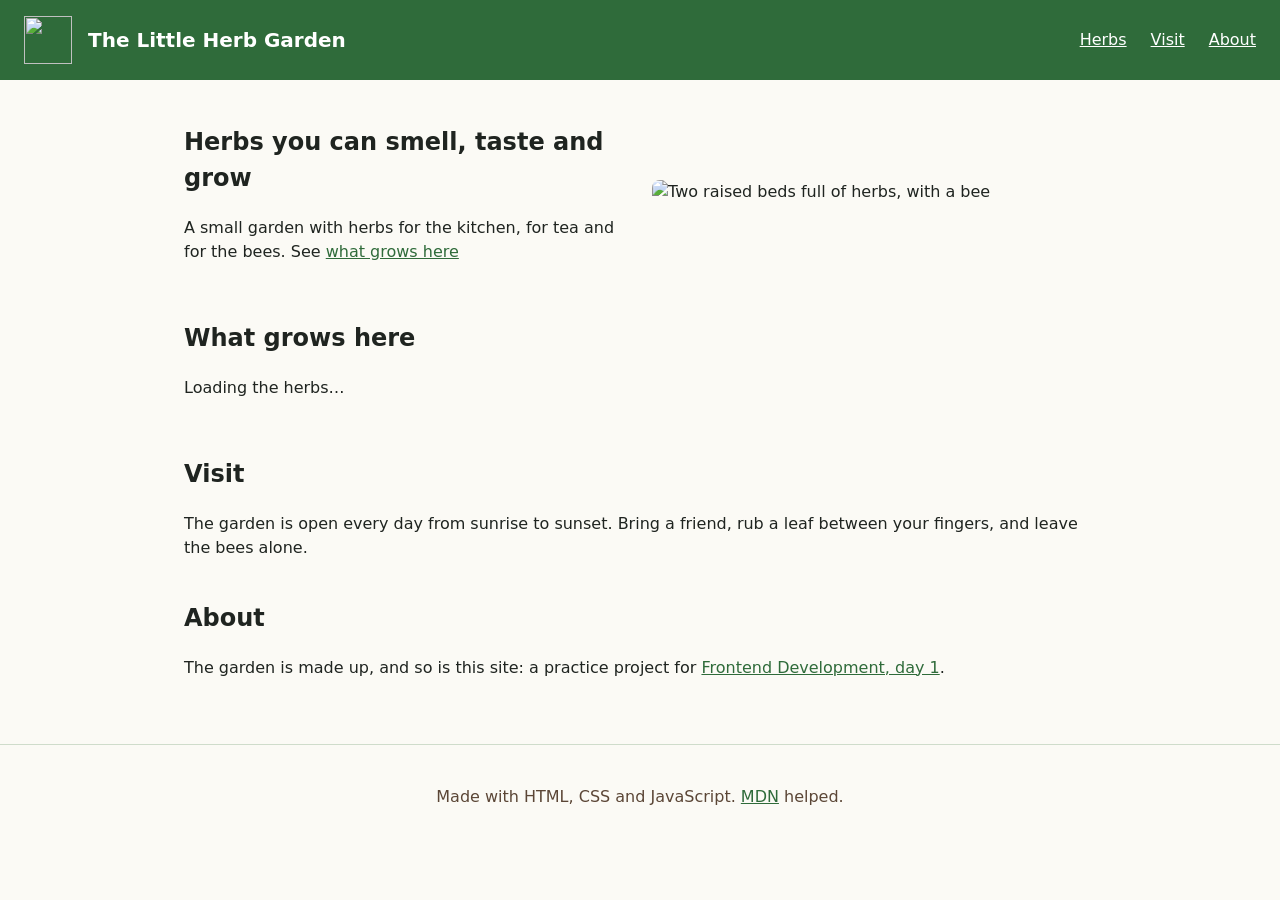
==== index.html @ 9903383e "Change incorrect link to visit-section" ====
<!doctype html>
<html lang="en">
<head>
  <meta charset="utf-8">
  <meta name="viewport" content="width=device-width, initial-scale=1">
  <title>The Little Herb Garden</title>
  <link rel="icon" href="images/logo.svg" type="image/svg+xml">
  <link rel="stylesheet" href="style.css">
  <script src="app.js" defer></script>
</head>
<body>
  <header class="site-header">
    <img class="logo" src="images/logo.svg" alt="" width="48" height="48">
    <p class="site-name">The Little Herb Garden</p>
    <nav>
      <ul>
        <li><a href="#herbs">Herbs</a></li>
        <li><a href="#visit">Visit</a></li>
        <li><a href="#about">About</a></li>
      </ul>
    </nav>
  </header>

  <main>
    <section class="intro">
      <div>
        <h1>Herbs you can smell, taste and grow</h1>
        <p>A small garden with herbs for the kitchen, for tea and for the bees.
          See <a href="#herbs">what grows here</a></p>
      </div>
      <img class="hero" src="images/garden.svg" alt="Two raised beds full of herbs, with a bee">
    </section>

    <section id="herbs">
      <h2>What grows here</h2>
      <p class="count">Loading the herbs…</p>
      <ul id="herbs-list" class="cards"></ul>
    </section>

    <section id="visit">
      <h2>Visit</h2>
      <p>The garden is open every day from sunrise to sunset.
        Bring a friend, rub a leaf between your fingers, and leave the bees alone.</p>
    </section>

    <section id="about">
      <h2>About</h2>
      <p>The garden is made up, and so is this site: a practice project for
        <a href="https://github.com/pepe/culs-frontend-day1">Frontend Development, day 1</a>.</p>
    </section>
  </main>

  <footer>
    <p>Made with HTML, CSS and JavaScript.
      <a href="https://developer.mozilla.org/">MDN</a> helped.</p>
  </footer>
</body>
</html>
---- style.css ----
/* The Little Herb Garden */

:root {
  --leaf: #2f6b3a;
  --leaf-light: #e7f1e4;
  --soil: #5b4636;
  --paper: #fbfaf5;
  --ink: #1f2420;
  --line: #cfdccb;
}

* {
  box-sizing: border-box;
}

body {
  margin: 0;
  font-family: system-ui, sans-serif;
  line-height: 1.5;
  color: var(--ink);
  background: var(--paper);
}

a {
  color: var(--leaf);
}

.site-header {
  display: flex;
  flex-wrap: wrap;
  align-items: center;
  gap: 1rem;
  padding: 1rem 1.5rem;
  background: var(--leaf);
  color: white;
}

.site-header a {
  color: white;
}

.site-name {
  margin: 0;
  font-size: 1.25rem;
  font-weight: 700;
}

nav {
  margin-left: auto;
}

nav ul {
  display: flex;
  gap: 1.5rem;
  margin: 0;
  padding: 0;
  list-style: none;
}

main {
  max-width: 60rem;
  margin: 0 auto;
  padding: 1.5rem;
}

section {
  margin-bottom: 2.5rem;
}

.intro {
  display: grid;
  gap: 1.5rem;
  align-items: center;
}

@media (min-width: 40rem) {
  .intro {
    grid-template-columns: 1fr 1fr;
  }
}

.hero {
  width: 100%;
  height: auto;
  border-radius: 0.5rem;
}

.cards {
  display: grid;
  grid-template-columns: repeat(auto-fill, minmax(14rem, 1fr));
  gap: 1rem;
  margin: 0;
  padding: 0;
  list-style: none;
}

.card {
  padding: 1rem;
  border: 1px solid var(--line);
  border-radius: 0.5rem;
  background: white;
}

.card h3 {
  margin: 0;
}

.latin {
  margin: 0 0 0.5rem;
  font-style: italic;
  color: var(--soil);
}

.life {
  display: inline-block;
  margin: 0;
  padding: 0.1rem 0.6rem;
  border-radius: 1rem;
  background: var(--leaf-light);
  font-size: 0.875rem;
}

footer {
  padding: 1.5rem;
  border-top: 1px solid var(--line);
  text-align: center;
  color: var(--soil);
}
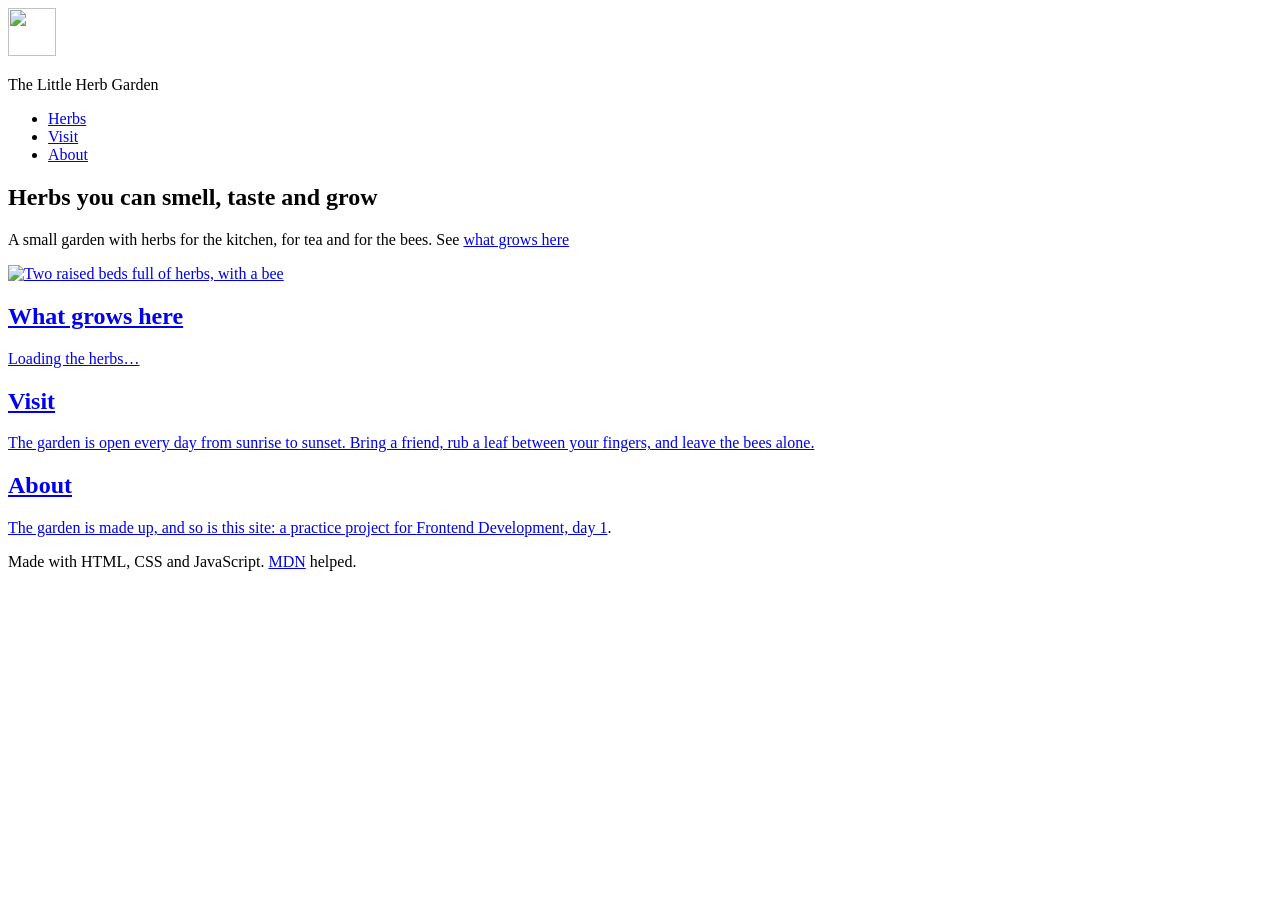
==== commit 8b3e96e7: "fixed typos in source files and in css file" ====
--- a/index.html
+++ b/index.html
@@ -5,7 +5,7 @@
   <meta name="viewport" content="width=device-width, initial-scale=1">
   <title>The Little Herb Garden</title>
   <link rel="icon" href="images/logo.svg" type="image/svg+xml">
-  <link rel="stylesheet" href="style.css">
+  <link rel="stylesheet" href="css/style.css">
   <script src="app.js" defer></script>
 </head>
 <body>
@@ -15,7 +15,7 @@
     <nav>
       <ul>
         <li><a href="#herbs">Herbs</a></li>
-        <li><a href="#visit">Visit</a></li>
+        <li><a href="#visiting">Visit</a></li>
         <li><a href="#about">About</a></li>
       </ul>
     </nav>
@@ -26,7 +26,7 @@
       <div>
         <h1>Herbs you can smell, taste and grow</h1>
         <p>A small garden with herbs for the kitchen, for tea and for the bees.
-          See <a href="#herbs">what grows here</a></p>
+          See <a href="#herbs">what grows here</p>
       </div>
       <img class="hero" src="images/garden.svg" alt="Two raised beds full of herbs, with a bee">
     </section>
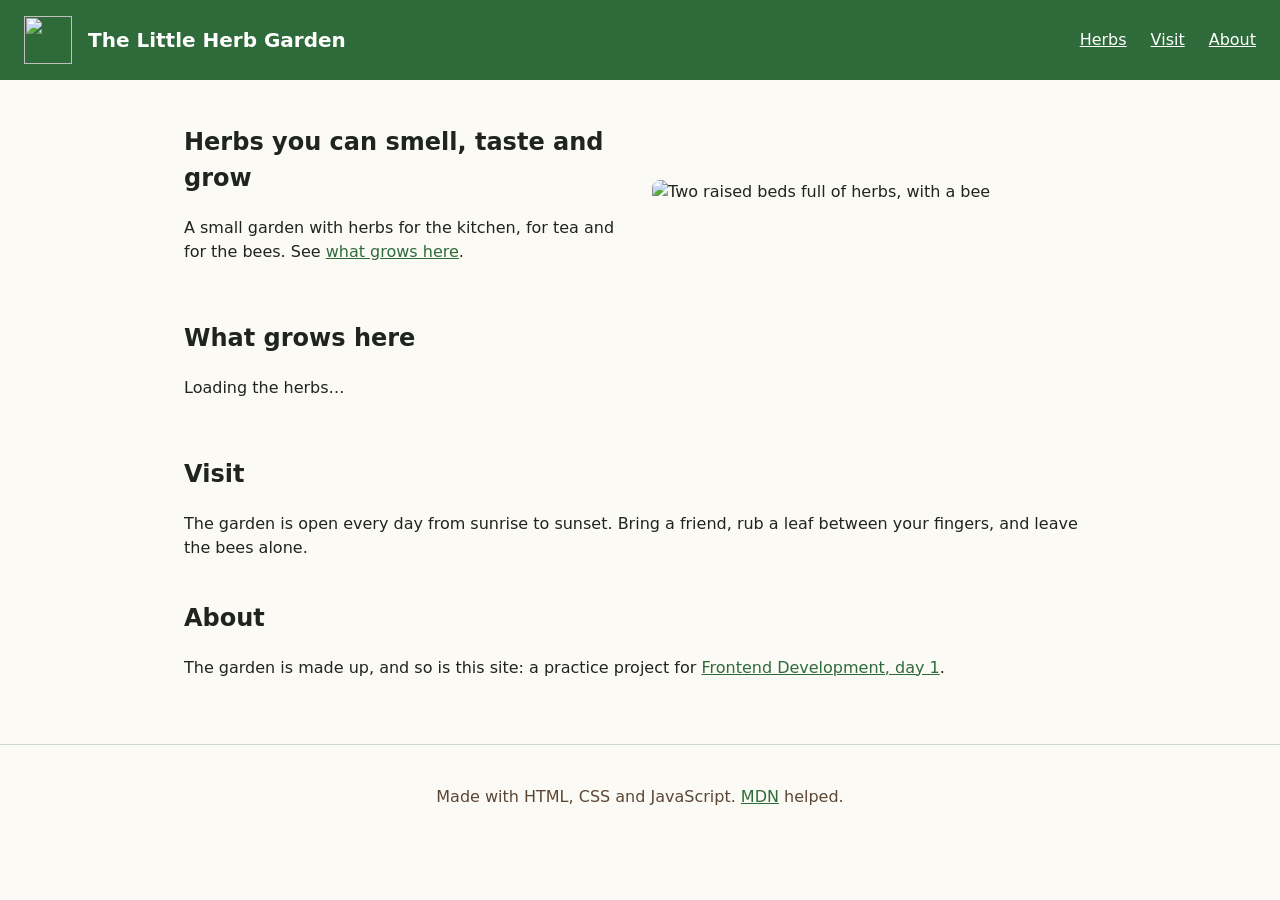
==== commit 5f330b62: "fixed inconsistencies" ====
--- a/index.html
+++ b/index.html
@@ -4,18 +4,18 @@
   <meta charset="utf-8">
   <meta name="viewport" content="width=device-width, initial-scale=1">
   <title>The Little Herb Garden</title>
-  <link rel="icon" href="images/logo.svg" type="image/svg+xml">
-  <link rel="stylesheet" href="css/style.css">
+  <link rel="icon" href="images/Logo.svg" type="image/svg+xml">
+  <link rel="stylesheet" href="style.css">
   <script src="app.js" defer></script>
 </head>
 <body>
   <header class="site-header">
-    <img class="logo" src="images/logo.svg" alt="" width="48" height="48">
+    <img class="logo" src="images/Logo.svg" alt="" width="48" height="48">
     <p class="site-name">The Little Herb Garden</p>
     <nav>
       <ul>
         <li><a href="#herbs">Herbs</a></li>
-        <li><a href="#visiting">Visit</a></li>
+        <li><a href="#visit">Visit</a></li>
         <li><a href="#about">About</a></li>
       </ul>
     </nav>
@@ -26,7 +26,7 @@
       <div>
         <h1>Herbs you can smell, taste and grow</h1>
         <p>A small garden with herbs for the kitchen, for tea and for the bees.
-          See <a href="#herbs">what grows here</p>
+          See <a href="#herbs">what grows here</a>.</p>
       </div>
       <img class="hero" src="images/garden.svg" alt="Two raised beds full of herbs, with a bee">
     </section>
--- a/style.css
+++ b/style.css
@@ -0,0 +1,128 @@
+/* The Little Herb Garden */
+
+:root {
+  --leaf: #2f6b3a;
+  --leaf-light: #e7f1e4;
+  --soil: #5b4636;
+  --paper: #fbfaf5;
+  --ink: #1f2420;
+  --line: #cfdccb;
+}
+
+* {
+  box-sizing: border-box;
+}
+
+body {
+  margin: 0;
+  font-family: system-ui, sans-serif;
+  line-height: 1.5;
+  color: var(--ink);
+  background: var(--paper);
+}
+
+a {
+  color: var(--leaf);
+}
+
+.site-header {
+  display: flex;
+  flex-wrap: wrap;
+  align-items: center;
+  gap: 1rem;
+  padding: 1rem 1.5rem;
+  background: var(--leaf);
+  color: white;
+}
+
+.site-header a {
+  color: white;
+}
+
+.site-name {
+  margin: 0;
+  font-size: 1.25rem;
+  font-weight: 700;
+}
+
+nav {
+  margin-left: auto;
+}
+
+nav ul {
+  display: flex;
+  gap: 1.5rem;
+  margin: 0;
+  padding: 0;
+  list-style: none;
+}
+
+main {
+  max-width: 60rem;
+  margin: 0 auto;
+  padding: 1.5rem;
+}
+
+section {
+  margin-bottom: 2.5rem;
+}
+
+.intro {
+  display: grid;
+  gap: 1.5rem;
+  align-items: center;
+}
+
+@media (min-width: 40rem) {
+  .intro {
+    grid-template-columns: 1fr 1fr;
+  }
+}
+
+.hero {
+  width: 100%;
+  height: auto;
+  border-radius: 0.5rem;
+}
+
+.cards {
+  display: grid;
+  grid-template-columns: repeat(auto-fill, minmax(14rem, 1fr));
+  gap: 1rem;
+  margin: 0;
+  padding: 0;
+  list-style: none;
+}
+
+.card {
+  padding: 1rem;
+  border: 1px solid var(--line);
+  border-radius: 0.5rem;
+  background: white;
+}
+
+.card h3 {
+  margin: 0;
+}
+
+.latin {
+  margin: 0 0 0.5rem;
+  font-style: italic;
+  color: var(--soil);
+}
+
+.life {
+  display: inline-block;
+  margin: 0;
+  padding: 0.1rem 0.6rem;
+  border-radius: 1rem;
+  background: var(--leaf-light);
+  font-size: 0.875rem;
+}
+
+footer {
+  padding: 1.5rem;
+  border-top: 1px solid var(--line);
+  text-align: center;
+  color: var(--soil);
+}
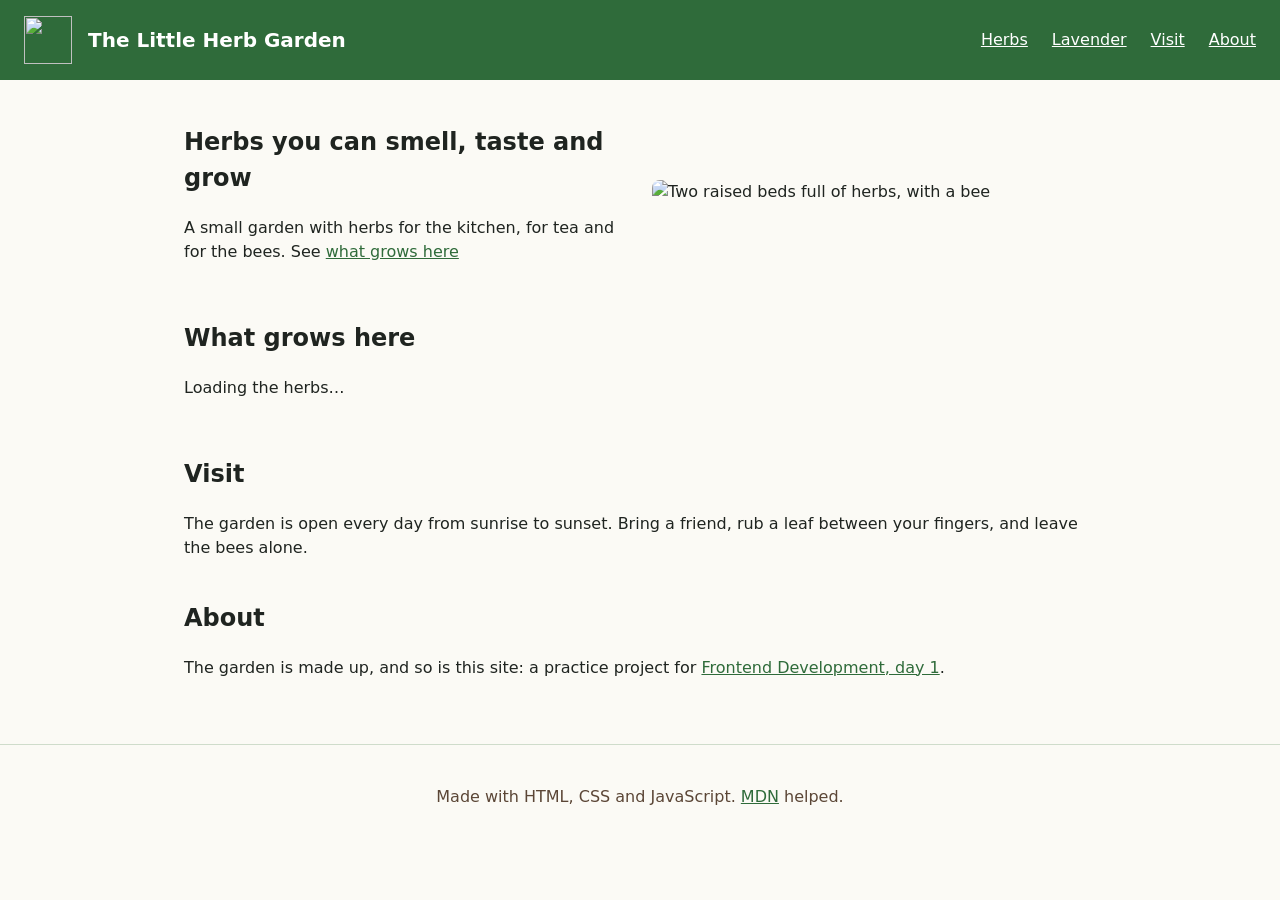
==== commit 5939fdd6: "Team Olha Zhibek Aruzhan dded responsive lavender page with SVG, JSON facts and video" ====
--- a/index.html
+++ b/index.html
@@ -4,17 +4,18 @@
   <meta charset="utf-8">
   <meta name="viewport" content="width=device-width, initial-scale=1">
   <title>The Little Herb Garden</title>
-  <link rel="icon" href="images/Logo.svg" type="image/svg+xml">
+  <link rel="icon" href="images/logo.svg" type="image/svg+xml">
   <link rel="stylesheet" href="style.css">
   <script src="app.js" defer></script>
 </head>
 <body>
   <header class="site-header">
-    <img class="logo" src="images/Logo.svg" alt="" width="48" height="48">
+    <img class="logo" src="images/logo.svg" alt="" width="48" height="48">
     <p class="site-name">The Little Herb Garden</p>
     <nav>
       <ul>
         <li><a href="#herbs">Herbs</a></li>
+        <li><a href="lavender.html">Lavender</a></li>
         <li><a href="#visit">Visit</a></li>
         <li><a href="#about">About</a></li>
       </ul>
@@ -26,7 +27,7 @@
       <div>
         <h1>Herbs you can smell, taste and grow</h1>
         <p>A small garden with herbs for the kitchen, for tea and for the bees.
-          See <a href="#herbs">what grows here</a>.</p>
+          See <a href="#herbs">what grows here</a></p>
       </div>
       <img class="hero" src="images/garden.svg" alt="Two raised beds full of herbs, with a bee">
     </section>
--- a/style.css
+++ b/style.css
@@ -94,7 +94,8 @@
   list-style: none;
 }
 
-.card {
+.card,
+.fact-card {
   padding: 1rem;
   border: 1px solid var(--line);
   border-radius: 0.5rem;
@@ -126,3 +127,128 @@
   text-align: center;
   color: var(--soil);
 }
+
+/* Lavender detail page and shared keyboard navigation. */
+nav ul {
+  flex-wrap: wrap;
+}
+
+:focus-visible {
+  outline: 3px solid #72509b;
+  outline-offset: 4px;
+}
+
+.site-header a:focus-visible {
+  outline-color: white;
+}
+
+.skip-link {
+  position: absolute;
+  top: 0.5rem;
+  left: 0.5rem;
+  z-index: 1;
+  padding: 0.75rem 1rem;
+  background: white;
+  transform: translateY(-200%);
+}
+
+.skip-link:focus {
+  transform: translateY(0);
+}
+
+.visually-hidden {
+  position: absolute;
+  width: 1px;
+  height: 1px;
+  padding: 0;
+  margin: -1px;
+  overflow: hidden;
+  clip-path: inset(50%);
+  white-space: nowrap;
+  border: 0;
+}
+
+.lavender-intro {
+  margin-bottom: 2.5rem;
+}
+
+.lavender-intro h1 {
+  margin: 0 0 0.5rem;
+  font-size: clamp(2.5rem, 7vw, 4rem);
+  line-height: 1.1;
+}
+
+.eyebrow {
+  color: var(--leaf);
+  font-weight: 700;
+}
+
+.lavender-figure {
+  min-width: 0;
+  margin: 0;
+}
+
+.lavender-figure figcaption {
+  margin-top: 0.5rem;
+  color: var(--soil);
+}
+
+.facts-grid {
+  display: grid;
+  grid-template-columns: repeat(auto-fit, minmax(min(100%, 14rem), 1fr));
+  gap: 1rem;
+}
+
+.fact-card dt {
+  color: var(--leaf);
+  font-weight: 700;
+}
+
+.fact-card dd {
+  margin: 0.25rem 0 0;
+}
+
+.lavender-sections {
+  display: grid;
+  gap: 1.5rem;
+}
+
+.lavender-sections h2 {
+  margin-top: 0;
+}
+
+.card-links {
+  margin-top: 0.75rem;
+}
+
+.herb-link {
+  display: inline-block;
+  margin-top: 0.75rem;
+}
+
+@media (min-width: 40rem) {
+  .lavender-sections {
+    grid-template-columns: 1fr 1fr;
+  }
+}
+
+.video-player {
+  width: 100%;
+  max-width: 30rem;
+  margin-inline: auto;
+  aspect-ratio: 16 / 9;
+  overflow: hidden;
+  border-radius: 0.5rem;
+  background: #1f2420;
+}
+
+.video-player iframe {
+  display: block;
+  width: 100%;
+  height: 100%;
+  border: 0;
+}
+
+.video-section {
+  text-align: center;
+}
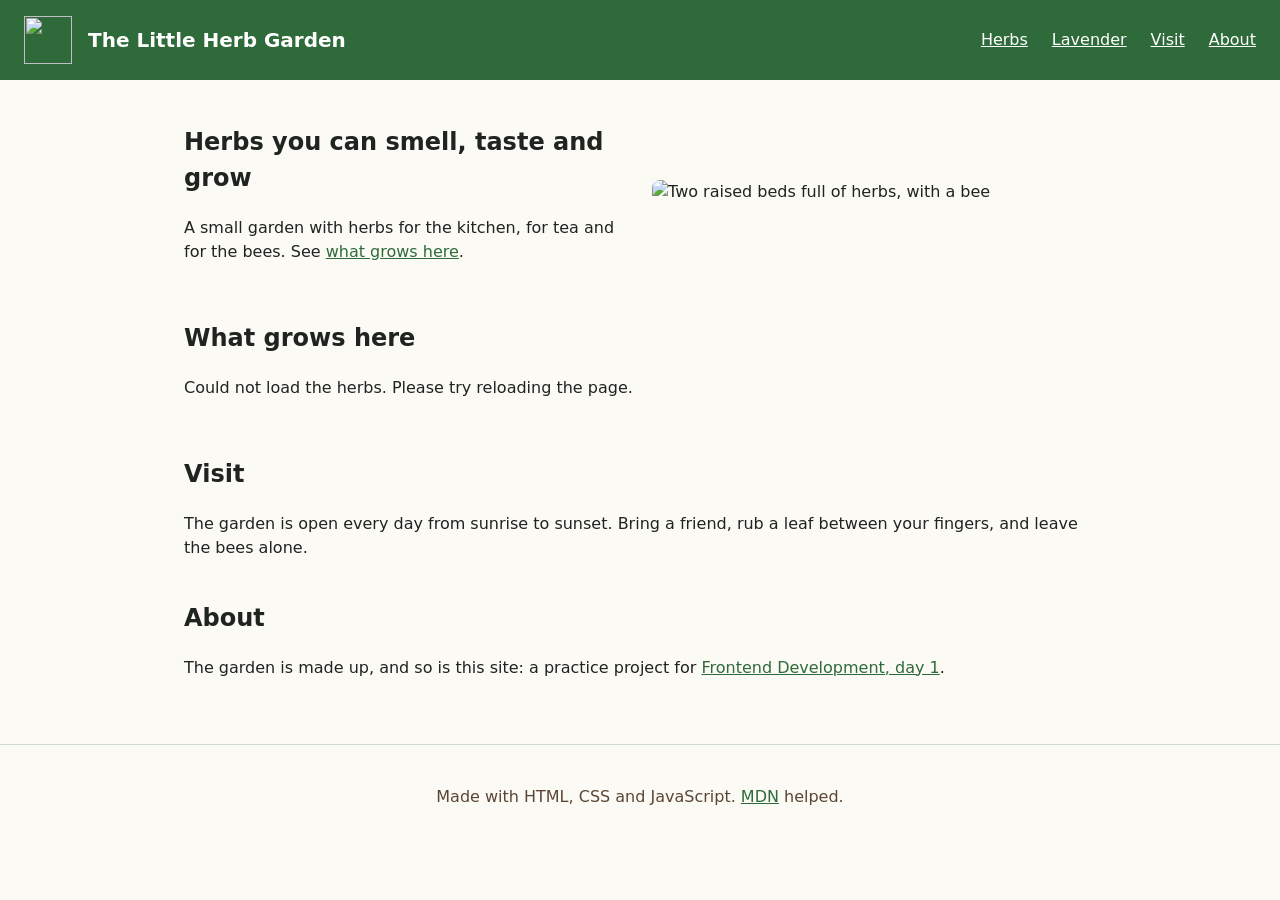
==== commit 702f2814: "Team Olha Zhibek Aruzhan dded responsive lavender page with SVG, JSON facts and video" ====
--- a/index.html
+++ b/index.html
@@ -4,13 +4,13 @@
   <meta charset="utf-8">
   <meta name="viewport" content="width=device-width, initial-scale=1">
   <title>The Little Herb Garden</title>
-  <link rel="icon" href="images/logo.svg" type="image/svg+xml">
+  <link rel="icon" href="images/Logo.svg" type="image/svg+xml">
   <link rel="stylesheet" href="style.css">
   <script src="app.js" defer></script>
 </head>
 <body>
   <header class="site-header">
-    <img class="logo" src="images/logo.svg" alt="" width="48" height="48">
+    <img class="logo" src="images/Logo.svg" alt="" width="48" height="48">
     <p class="site-name">The Little Herb Garden</p>
     <nav>
       <ul>
@@ -27,7 +27,7 @@
       <div>
         <h1>Herbs you can smell, taste and grow</h1>
         <p>A small garden with herbs for the kitchen, for tea and for the bees.
-          See <a href="#herbs">what grows here</a></p>
+          See <a href="#herbs">what grows here</a>.</p>
       </div>
       <img class="hero" src="images/garden.svg" alt="Two raised beds full of herbs, with a bee">
     </section>
@@ -47,7 +47,7 @@
     <section id="about">
       <h2>About</h2>
       <p>The garden is made up, and so is this site: a practice project for
-        <a href="https://github.com/pepe/culs-frontend-day1">Frontend Development, day 1</a>.</p>
+        <a href="https://github.com/zhibka/culs-frontend-day1">Frontend Development, day 1</a>.</p>
     </section>
   </main>
 
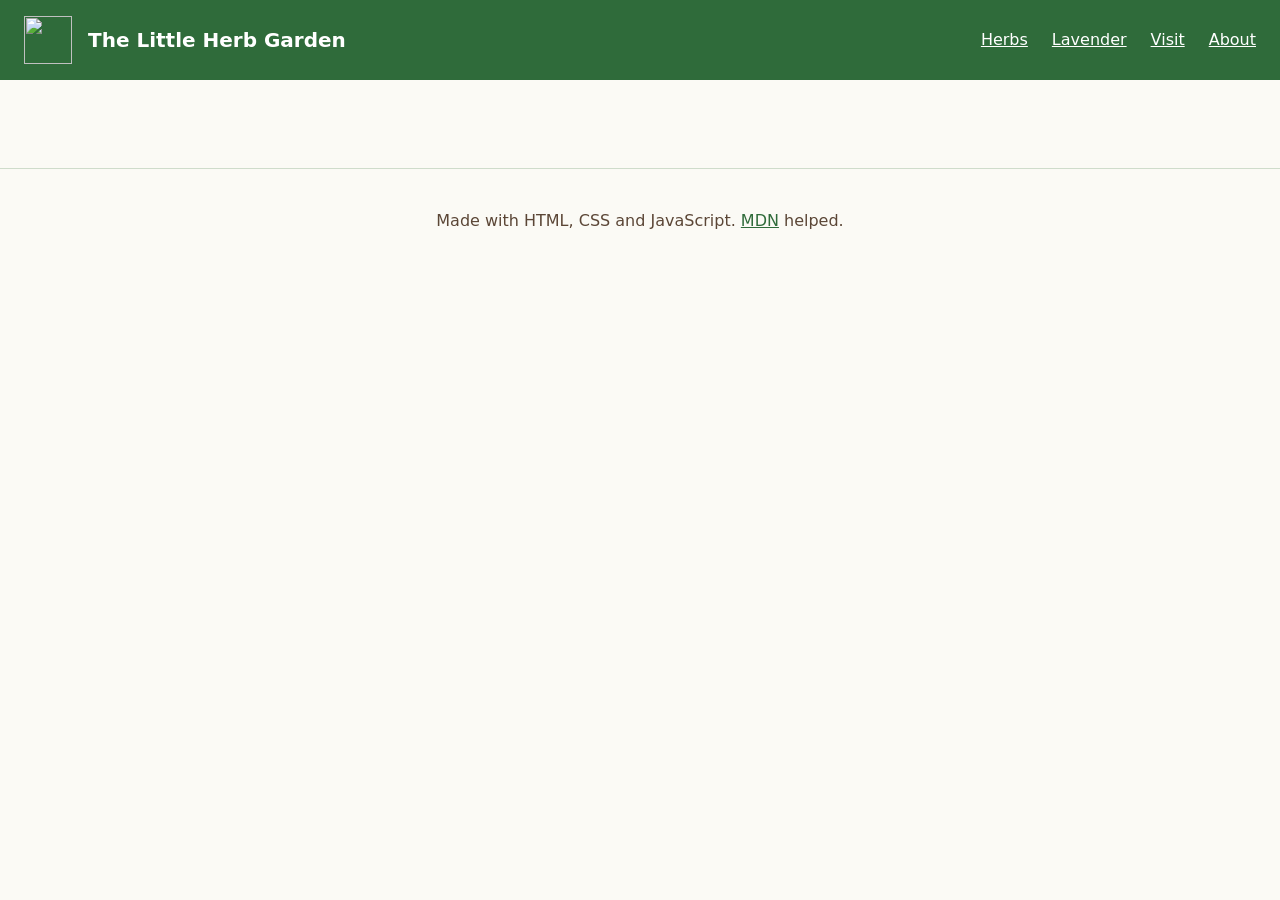
==== commit 9fc3d64f: "add the simpliest showing detail of the herb" ====
--- a/index.html
+++ b/index.html
@@ -23,32 +23,11 @@
   </header>
 
   <main>
-    <section class="intro">
-      <div>
-        <h1>Herbs you can smell, taste and grow</h1>
-        <p>A small garden with herbs for the kitchen, for tea and for the bees.
-          See <a href="#herbs">what grows here</a>.</p>
-      </div>
-      <img class="hero" src="images/garden.svg" alt="Two raised beds full of herbs, with a bee">
-    </section>
 
-    <section id="herbs">
-      <h2>What grows here</h2>
-      <p class="count">Loading the herbs…</p>
-      <ul id="herbs-list" class="cards"></ul>
-    </section>
+    <section id="herb-detail"></section>
 
-    <section id="visit">
-      <h2>Visit</h2>
-      <p>The garden is open every day from sunrise to sunset.
-        Bring a friend, rub a leaf between your fingers, and leave the bees alone.</p>
-    </section>
+    <section id="herbs-main"></section>
 
-    <section id="about">
-      <h2>About</h2>
-      <p>The garden is made up, and so is this site: a practice project for
-        <a href="https://github.com/zhibka/culs-frontend-day1">Frontend Development, day 1</a>.</p>
-    </section>
   </main>
 
   <footer>
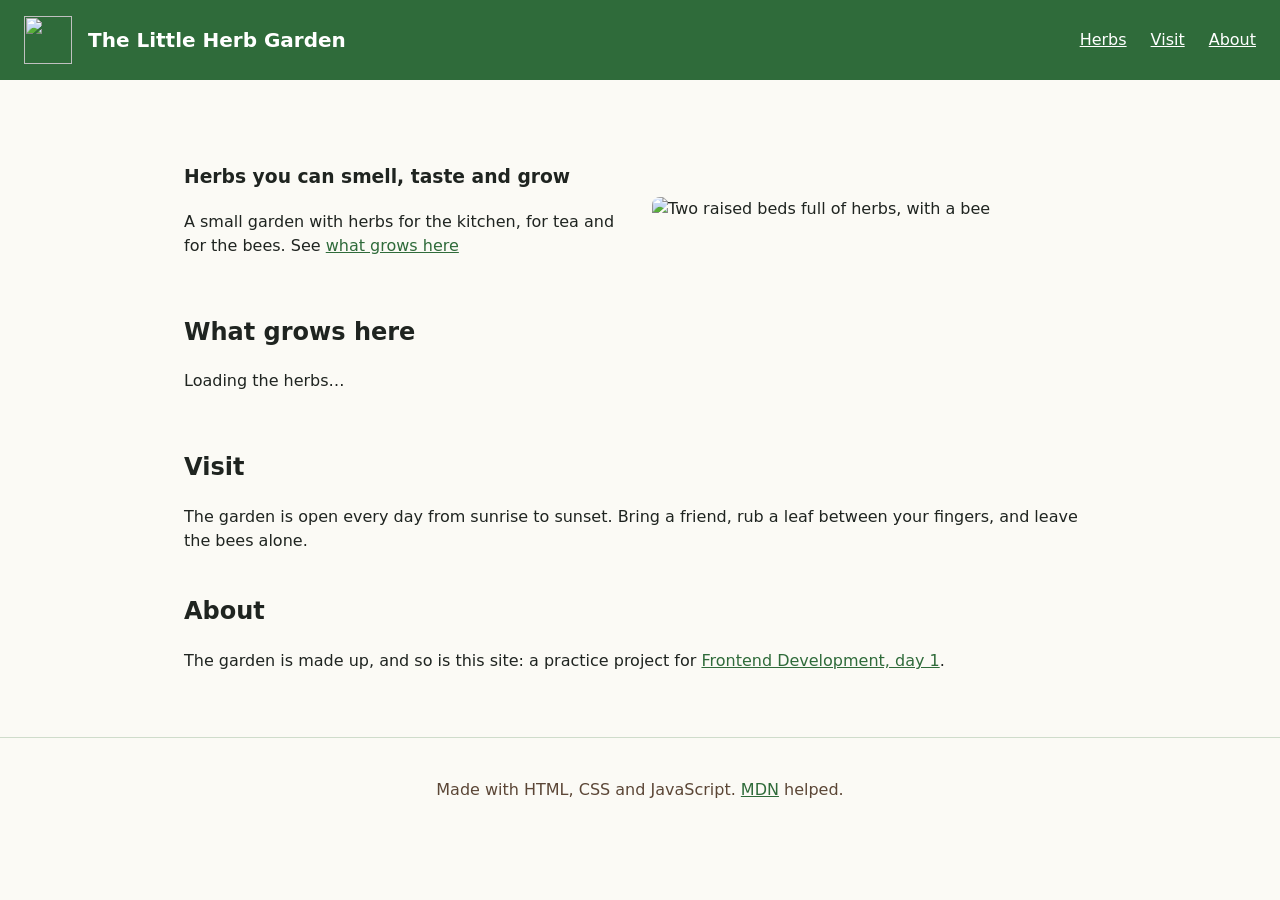
==== commit 508a0001: "Delete link to Lavender from the menu" ====
--- a/index.html
+++ b/index.html
@@ -15,7 +15,6 @@
     <nav>
       <ul>
         <li><a href="#herbs">Herbs</a></li>
-        <li><a href="lavender.html">Lavender</a></li>
         <li><a href="#visit">Visit</a></li>
         <li><a href="#about">About</a></li>
       </ul>
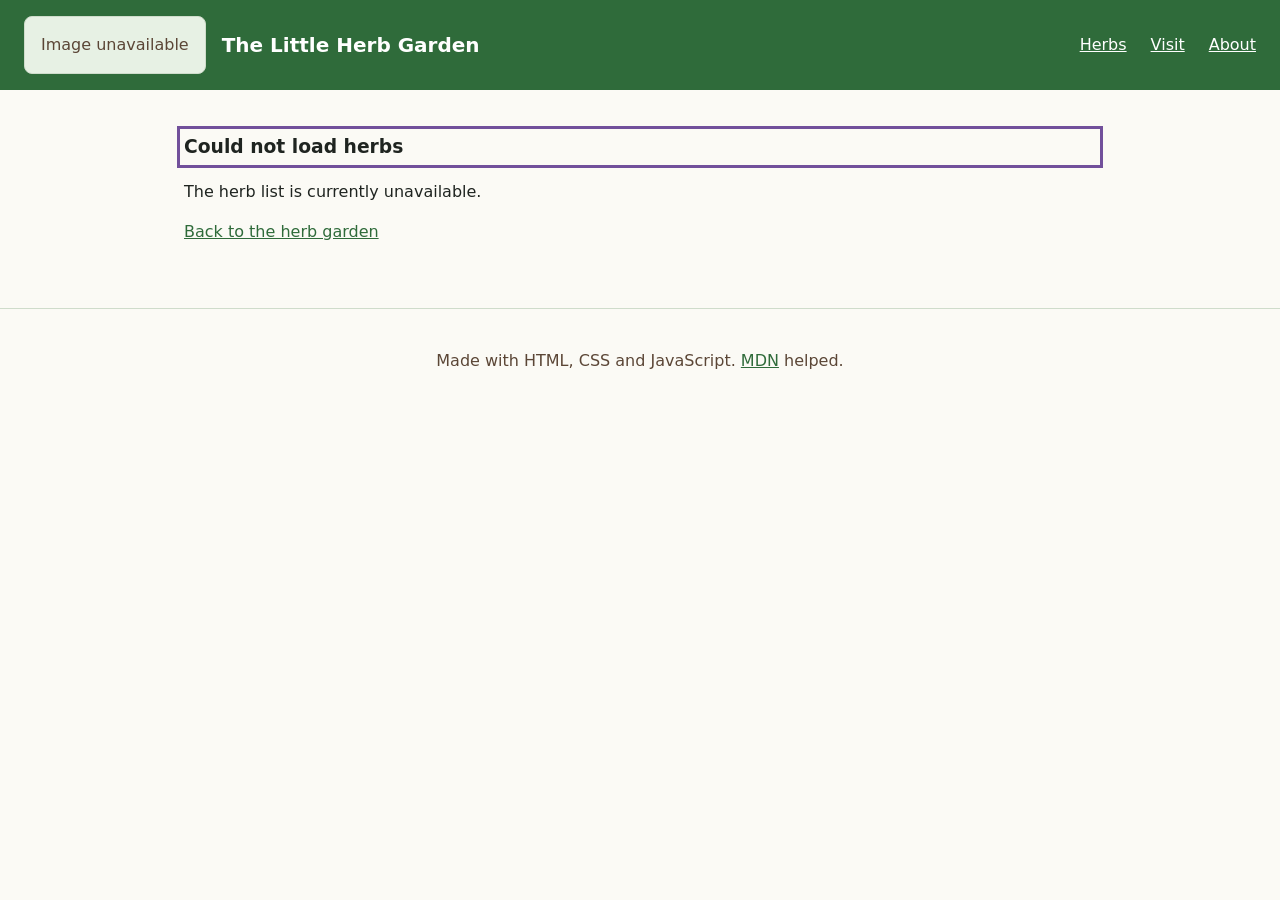
==== commit 34bd021a: "Update herb illustrations and keyboard navigation" ====
--- a/index.html
+++ b/index.html
@@ -9,6 +9,7 @@
   <script src="app.js" defer></script>
 </head>
 <body>
+  <a class="skip-link" href="#main-content">Skip to content</a>
   <header class="site-header">
     <img class="logo" src="images/Logo.svg" alt="" width="48" height="48">
     <p class="site-name">The Little Herb Garden</p>
@@ -21,7 +22,7 @@
     </nav>
   </header>
 
-  <main>
+  <main id="main-content" tabindex="-1">
 
     <section id="herb-detail"></section>
 
--- a/style.css
+++ b/style.css
@@ -128,7 +128,7 @@
   color: var(--soil);
 }
 
-/* Lavender detail page and shared keyboard navigation. */
+/* Herb detail page and shared keyboard navigation. */
 nav ul {
   flex-wrap: wrap;
 }
@@ -168,11 +168,11 @@
   border: 0;
 }
 
-.lavender-intro {
+.herb-intro {
   margin-bottom: 2.5rem;
 }
 
-.lavender-intro h1 {
+.herb-intro h1 {
   margin: 0 0 0.5rem;
   font-size: clamp(2.5rem, 7vw, 4rem);
   line-height: 1.1;
@@ -183,12 +183,12 @@
   font-weight: 700;
 }
 
-.lavender-figure {
+.herb-figure {
   min-width: 0;
   margin: 0;
 }
 
-.lavender-figure figcaption {
+.herb-figure figcaption {
   margin-top: 0.5rem;
   color: var(--soil);
 }
@@ -208,12 +208,12 @@
   margin: 0.25rem 0 0;
 }
 
-.lavender-sections {
+.herb-sections {
   display: grid;
   gap: 1.5rem;
 }
 
-.lavender-sections h2 {
+.herb-sections h2 {
   margin-top: 0;
 }
 
@@ -227,7 +227,7 @@
 }
 
 @media (min-width: 40rem) {
-  .lavender-sections {
+  .herb-sections {
     grid-template-columns: 1fr 1fr;
   }
 }
@@ -252,3 +252,21 @@
 .video-section {
   text-align: center;
 }
+
+.image-fallback {
+  display: inline-flex;
+  align-items: center;
+  justify-content: center;
+  padding: 1rem;
+  border: 1px solid var(--line);
+  border-radius: 0.5rem;
+  color: var(--soil);
+  background: var(--leaf-light);
+}
+
+.herb-figure .image-fallback,
+.intro > .image-fallback {
+  display: flex;
+  width: 100%;
+  aspect-ratio: 3 / 2;
+}
